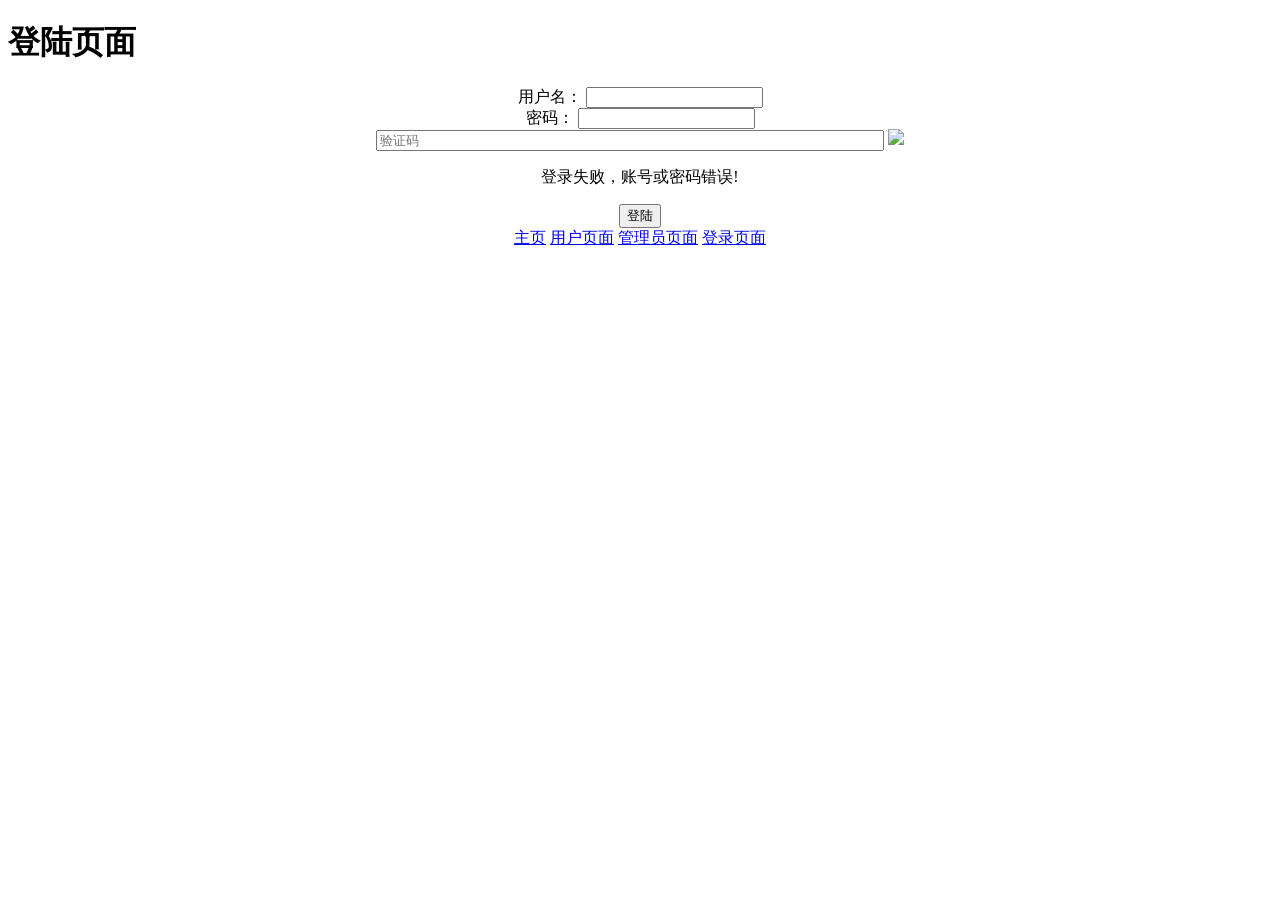
==== src/main/resources/templates/login.html @ 096146a7 "springSecurity" ====
<!DOCTYPE html>
<html xmlns:th="http://www.thymeleaf.org">
<head>
    <title>index</title>
    <meta http-equiv="Content-Type" content="text/html; charset=UTF-8"/>
</head>
<body>
<h1>登陆页面</h1>
<div style="text-align: center;margin:0 auto;width: 1000px; ">
    <form th:action="@{/login}" method="post">
        <div>
            用户名： <input type="text" name="username"/>
        </div>
        <div>
            密码： <input type="password" name="password"/>
        </div>
        <input type="text" name="imageCode" placeholder="验证码" style="width: 50%;"/>
        <img src="/vehicle_management/code/image"/>
        <div th:if="${param.error}">
            <p style="text-align: center" class="text-danger">登录失败，账号或密码错误!</p>
        </div>
        <div th:if="${result}">
            <p style="text-align: center" class="text-success" th:text="${result}"></p>
        </div>
        <div>
            <input type="submit" value="登陆"/>
        </div>
    </form>
    <a href="/vehicle_management/index">主页</a>
    <a href="/vehicle_management/user">用户页面</a>
    <a href="/vehicle_management/admin">管理员页面</a>
    <a href="/vehicle_management/login">登录页面</a>
</div>
</body>
</html>
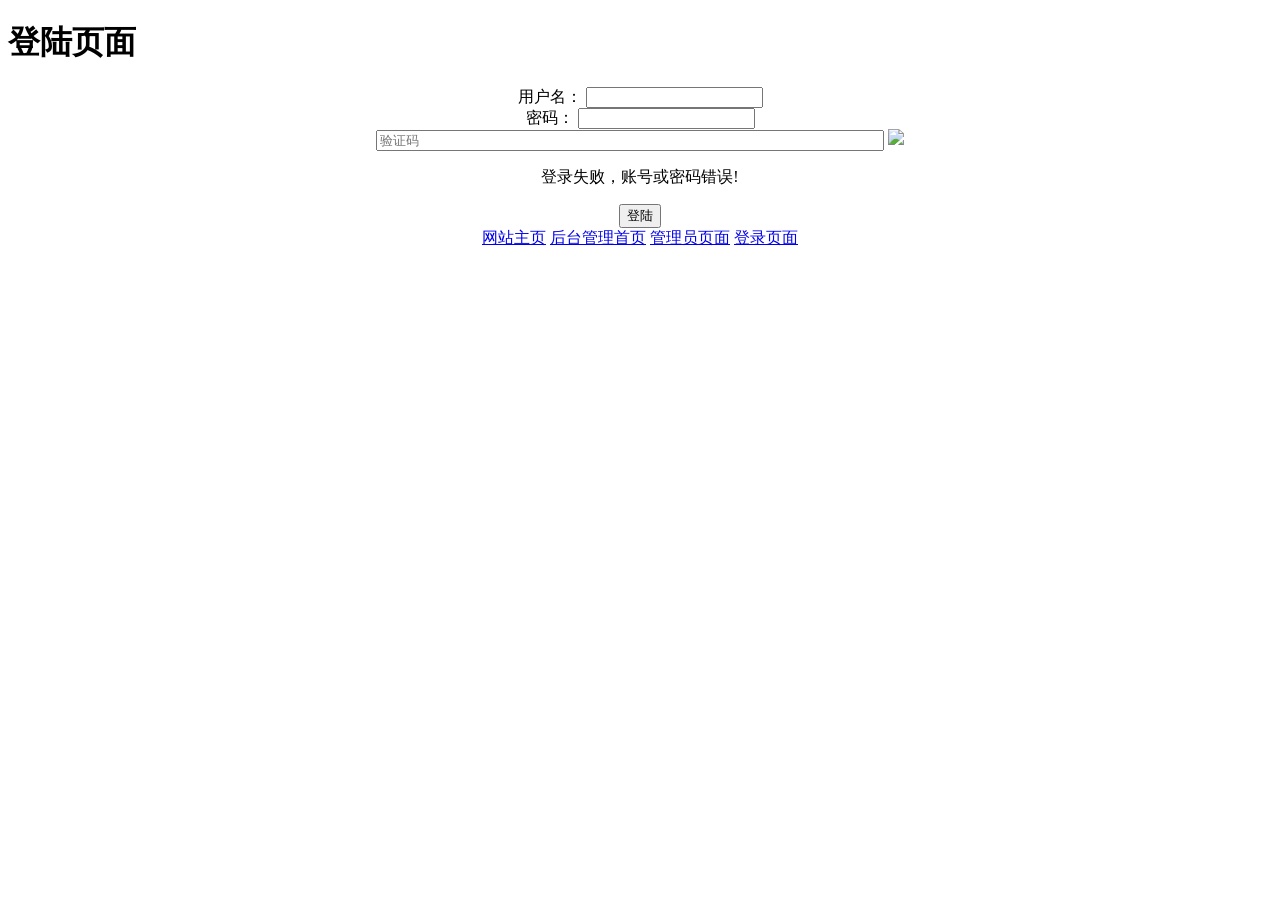
==== commit 6de3df46: "登录" ====
--- a/src/main/resources/templates/login.html
+++ b/src/main/resources/templates/login.html
@@ -6,7 +6,7 @@
 </head>
 <body>
 <h1>登陆页面</h1>
-<div style="text-align: center;margin:0 auto;width: 1000px; ">
+<div style="text-align: center;margin:0 auto;width: 1000px;">
     <form th:action="@{/login}" method="post">
         <div>
             用户名： <input type="text" name="username"/>
@@ -26,8 +26,8 @@
             <input type="submit" value="登陆"/>
         </div>
     </form>
-    <a href="/vehicle_management/index">主页</a>
-    <a href="/vehicle_management/user">用户页面</a>
+    <a href="/vehicle_management/index">网站主页</a>
+    <a href="/vehicle_management/backHome">后台管理首页</a>
     <a href="/vehicle_management/admin">管理员页面</a>
     <a href="/vehicle_management/login">登录页面</a>
 </div>
